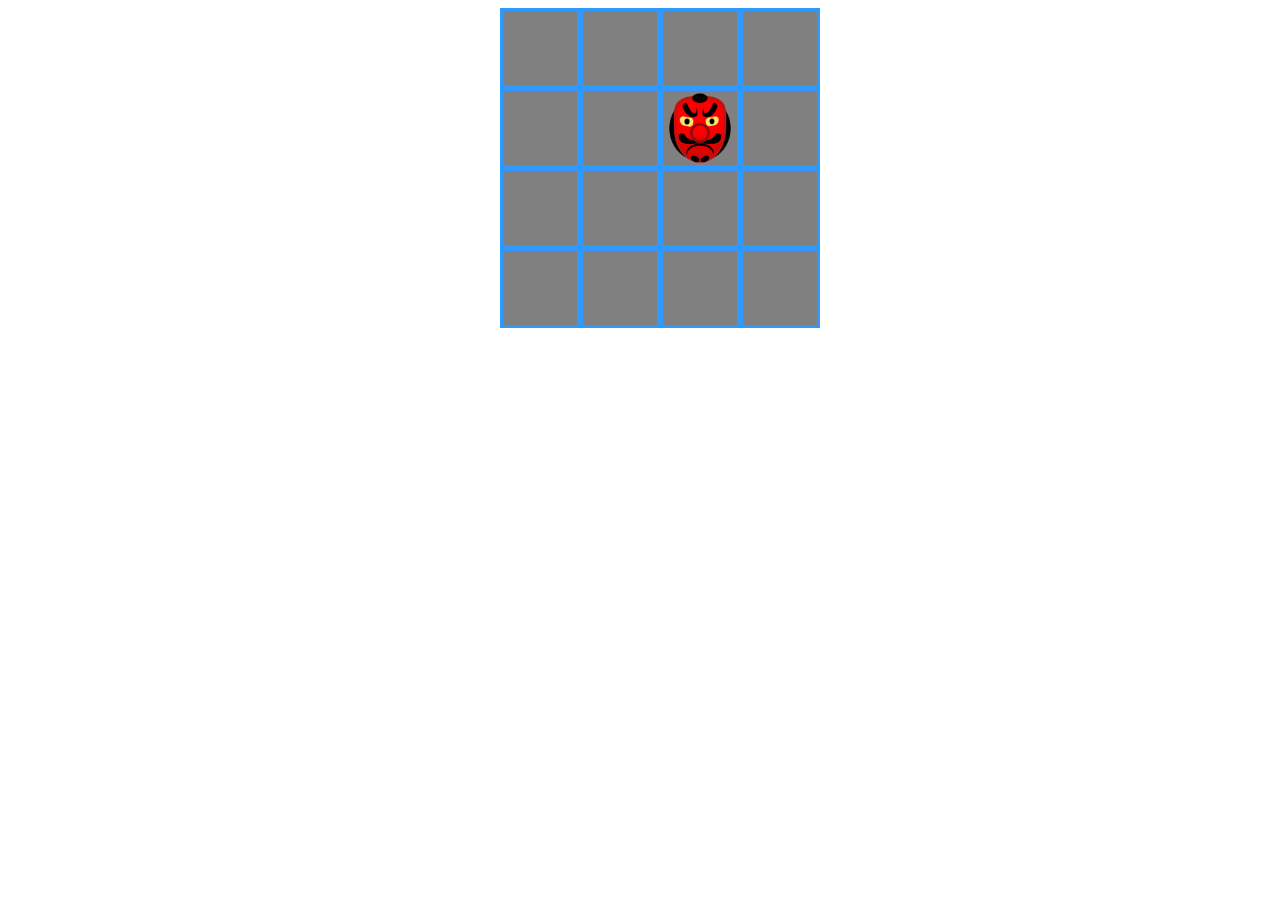
==== src/index.html @ b1b4a6b2 "Initial commit" ====
<!DOCTYPE html>
<html lang="en">

<head>
  <meta charset="UTF-8">
  <meta name="viewport" content="width=device-width, initial-scale=1.0">
  <meta http-equiv="X-UA-Compatible" content="ie=edge">
  <link rel="stylesheet" href="css/style.css">

  <title>Document</title>
</head>

<body>
  <ul class="game-field">
    <li class="goblin-burrow" data-id="1"></li>
    <li class="goblin-burrow" data-id="2"></li>
    <li class="goblin-burrow" data-id="3"></li>
    <li class="goblin-burrow" data-id="4"></li>
    <li class="goblin-burrow" data-id="5"></li>
    <li class="goblin-burrow" data-id="6"></li>
    <li class="goblin-burrow" data-id="7"></li>
    <li class="goblin-burrow" data-id="8"></li>
    <li class="goblin-burrow" data-id="9"></li>
    <li class="goblin-burrow" data-id="10"></li>
    <li class="goblin-burrow" data-id="11"></li>
    <li class="goblin-burrow" data-id="12"></li>
    <li class="goblin-burrow" data-id="13"></li>
    <li class="goblin-burrow" data-id="14"></li>
    <li class="goblin-burrow" data-id="15"></li>
    <li class="goblin-burrow" data-id="16"></li>

  </ul>
  <script src="js/goblinBurrow/goblinBurrow.js"></script>
  <script src="js/app.js" type="module"></script>
</body>

</html>
---- src/css/style.css ----
body {
  color: #999;
}

.game-field {
  display: flex;
  flex-direction: row;
  flex-wrap: wrap;
  margin: auto;

  height: 320px;
  width: 320px;
}

.goblin-burrow {
  list-style-type: none;
  height: 80px;
  width: 80px;
  box-sizing: border-box;
  background: gray;
  border: 3px solid #2E9AFF;
}

.img-goblin {
  width: 100%;
}
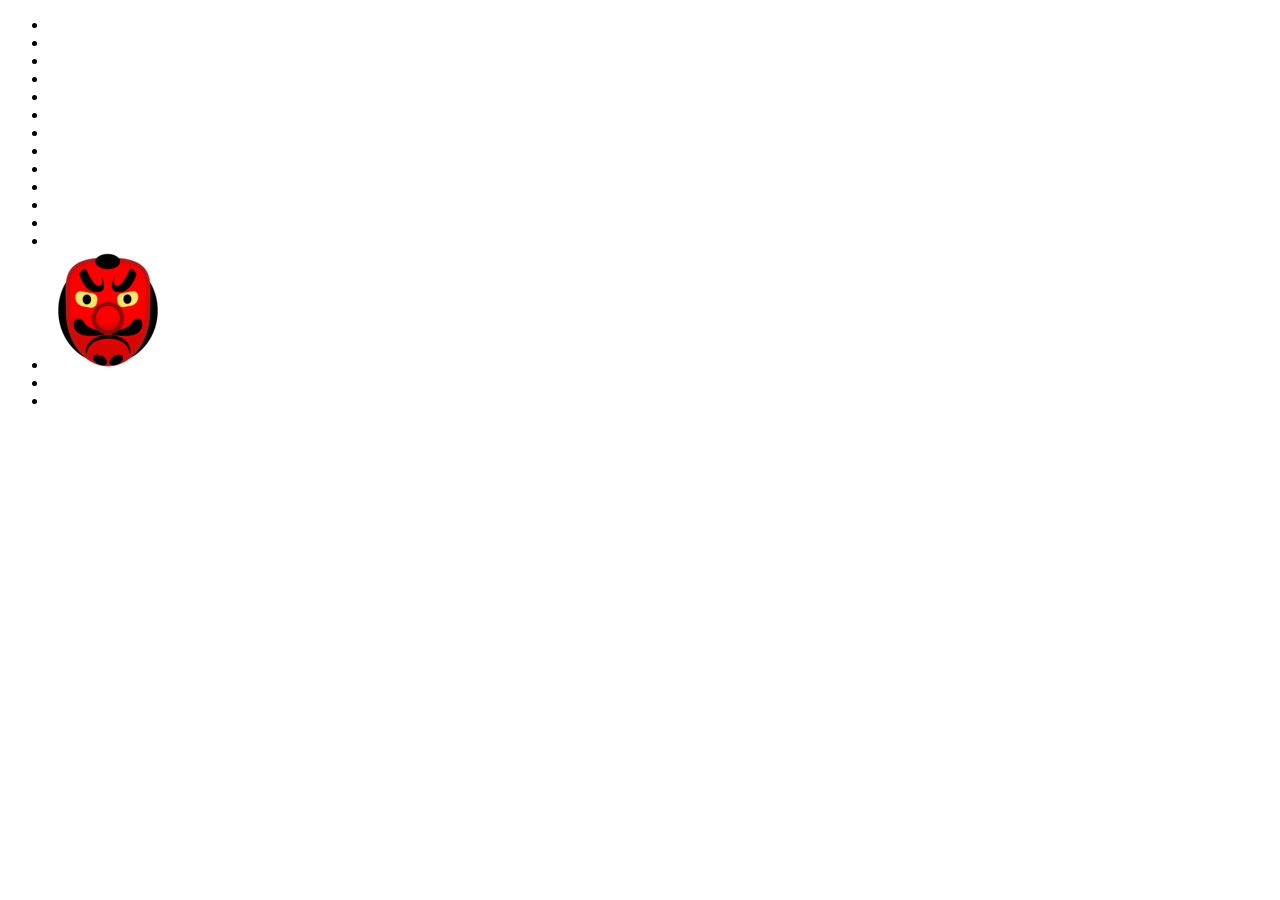
==== commit 7e365bcb: "Correction commit" ====
--- a/src/index.html
+++ b/src/index.html
@@ -5,14 +5,16 @@
   <meta charset="UTF-8">
   <meta name="viewport" content="width=device-width, initial-scale=1.0">
   <meta http-equiv="X-UA-Compatible" content="ie=edge">
-  <link rel="stylesheet" href="css/style.css">
-
-  <title>Document</title>
+  <!-- <link rel="stylesheet" href="css/style.css"> -->
+  <link rel="icon" type="image/png" href="./img/goblin.png" />
+  <title>GoblinGame</title>
 </head>
 
 <body>
   <ul class="game-field">
-    <li class="goblin-burrow" data-id="1"></li>
+    <li class="goblin-burrow" data-id="1">
+      <img src="img/goblin.png" class="img-goblin">
+    </li>
     <li class="goblin-burrow" data-id="2"></li>
     <li class="goblin-burrow" data-id="3"></li>
     <li class="goblin-burrow" data-id="4"></li>
--- a/src/css/style.css
+++ b/src/css/style.css
@@ -7,7 +7,6 @@
   flex-direction: row;
   flex-wrap: wrap;
   margin: auto;
-
   height: 320px;
   width: 320px;
 }
@@ -23,4 +22,5 @@
 
 .img-goblin {
   width: 100%;
+  /* background-image: url(../img/goblin.png); */
 }
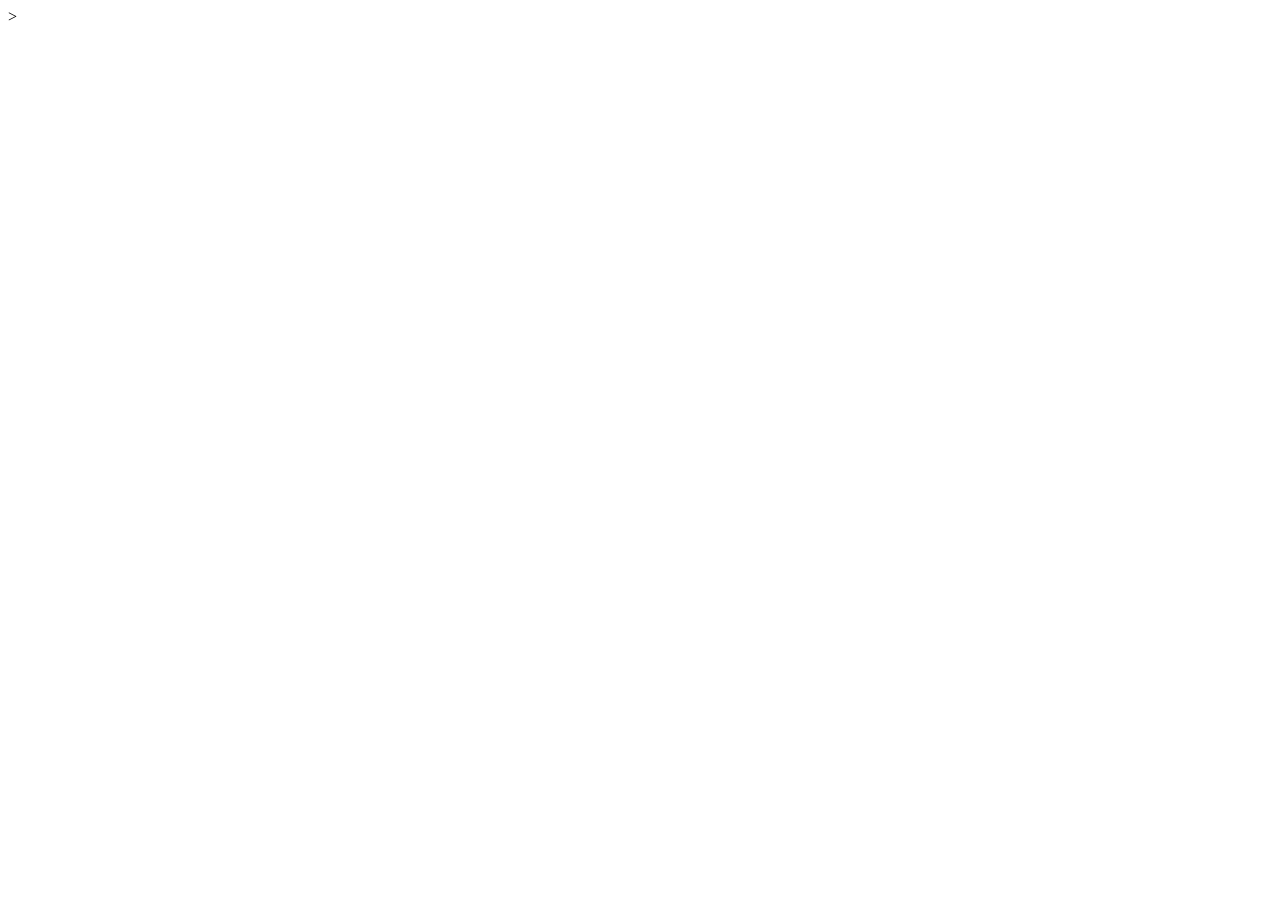
==== commit f7076e9a: "Correction commit v1.1" ====
--- a/src/index.html
+++ b/src/index.html
@@ -6,34 +6,10 @@
   <meta name="viewport" content="width=device-width, initial-scale=1.0">
   <meta http-equiv="X-UA-Compatible" content="ie=edge">
   <!-- <link rel="stylesheet" href="css/style.css"> -->
-  <link rel="icon" type="image/png" href="./img/goblin.png" />
+  <link rel="icon" type="image/png" href="./img/goblin.png" /> <!-- иконка на вкладке -->>
   <title>GoblinGame</title>
 </head>
 
 <body>
-  <ul class="game-field">
-    <li class="goblin-burrow" data-id="1">
-      <img src="img/goblin.png" class="img-goblin">
-    </li>
-    <li class="goblin-burrow" data-id="2"></li>
-    <li class="goblin-burrow" data-id="3"></li>
-    <li class="goblin-burrow" data-id="4"></li>
-    <li class="goblin-burrow" data-id="5"></li>
-    <li class="goblin-burrow" data-id="6"></li>
-    <li class="goblin-burrow" data-id="7"></li>
-    <li class="goblin-burrow" data-id="8"></li>
-    <li class="goblin-burrow" data-id="9"></li>
-    <li class="goblin-burrow" data-id="10"></li>
-    <li class="goblin-burrow" data-id="11"></li>
-    <li class="goblin-burrow" data-id="12"></li>
-    <li class="goblin-burrow" data-id="13"></li>
-    <li class="goblin-burrow" data-id="14"></li>
-    <li class="goblin-burrow" data-id="15"></li>
-    <li class="goblin-burrow" data-id="16"></li>
-
-  </ul>
-  <script src="js/goblinBurrow/goblinBurrow.js"></script>
-  <script src="js/app.js" type="module"></script>
 </body>
-
 </html>
